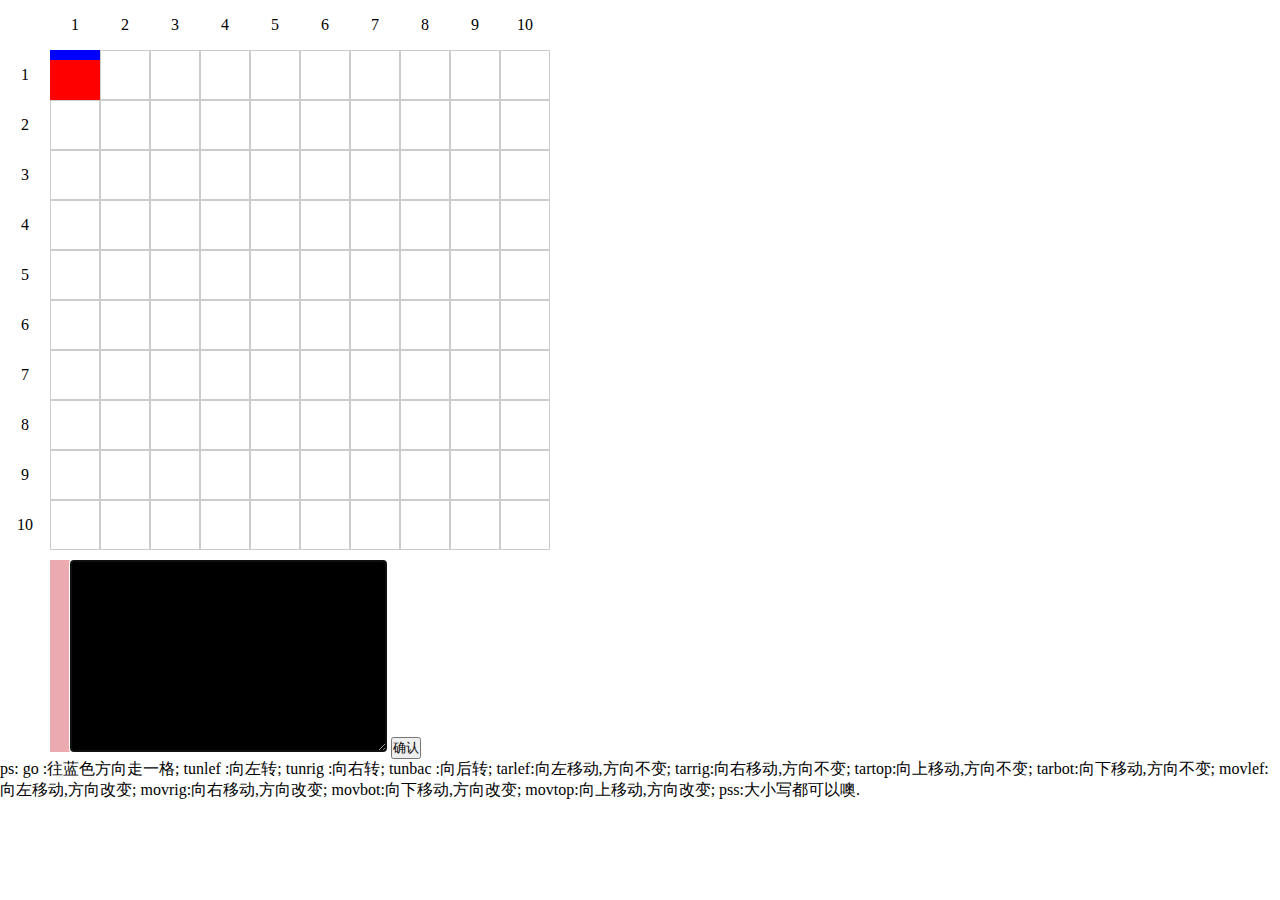
==== ife/35/35.html @ 61748dca "1.9" ====
<!DOCTYPE html>
<html lang="en">
<head>
    <meta charset="UTF-8">
    <title>Document</title>
    <style>
        *{
            box-sizing: border-box;
            margin:0;
            padding: 0;
        }
        table td{
        width: 50px;
        height: 50px;
        text-align: center;
            
        }
        table tr:nth-child(n+2)>td:nth-child(n+2){
            border: 1px solid #cccccc;
            margin: -1px;
         }
        #box{
            height: 50px;
            width: 50px;
            background: red;
            position: absolute;
            margin: 0;
            top:50px;
            left:50px;
            transition: left  0.5s ,top  0.5s ease-in,transform 0.3s;
        }
        #box::after{
            content: "";
            margin: 0;
            height: 10px;
            width: 50px;
            position: absolute;
            left: 0;
            top:0;
            background: #00f;
        }

        .show{
            margin:10px 0 0 50px;
            display: inline-block;
            position: relative;
            overflow: hidden;
            background: #eaaaaf;
        }
        .show .show-left{
            display: inline-block;
            float: left;
            width: 20px;
            height: 100px;
            position: relative;
            text-align:center;
        }
        .show .show-left span{
            display: inline-block;
            width: 18px;
            height: 18px;
            text-align:center;
             word-break: break-all;
            font-weight: 600;
            color:#fff;
            font-size: 16px;
        }
        textarea{
            float: left;
            background: #000;
            font-size: 16px;
            word-wrap: break-word;
            color: #0f0;
        }
        
        .erorr{
            display: inline-block;
            height: 20px;
            width: 20px;
            border-radius: 50%;
            background: red;
        }
    </style>
</head>
<body>

    <table border="0" cellspacing="0" cellpadding="0" id="Table">
    <tr>
        <td ></td>
        <td>1</td>
        <td>2</td>
        <td>3</td>
        <td>4</td>
        <td>5</td>
        <td>6</td>
        <td>7</td>
        <td>8</td>
        <td>9</td>
        <td>10</td>
    </tr>
    <tr>
        <td>1</td>
        <td></td>
        <td></td>
        <td></td>
        <td></td>
        <td></td>
        <td></td>
        <td></td>
        <td></td>
        <td></td>
        <td></td>
    </tr>
    <tr>
        <td>2</td>
        <td></td>
        <td></td>
        <td></td>
        <td></td>
        <td></td>
        <td></td>
        <td></td>
        <td></td>
        <td></td>
        <td></td>
    </tr>
    <tr>
        <td>3</td>
        <td></td>
        <td></td>
        <td></td>
        <td></td>
        <td></td>
        <td></td>
        <td></td>
        <td></td>
        <td></td>
        <td></td>
    </tr>
    <tr>
        <td>4</td>
        <td></td>
        <td></td>
        <td></td>
        <td></td>
        <td></td>
        <td></td>
        <td></td>
        <td></td>
        <td></td>
        <td></td>
    </tr>
    <tr>
        <td>5</td>
        <td></td>
        <td></td>
        <td></td>
        <td></td>
        <td></td>
        <td></td>
        <td></td>
        <td></td>
        <td></td>
        <td></td>
    </tr>
    <tr>
        <td>6</td>
        <td></td>
        <td></td>
        <td></td>
        <td></td>
        <td></td>
        <td></td>
        <td></td>
        <td></td>
        <td></td>
        <td></td>
    </tr>
    <tr>
        <td>7</td>
        <td></td>
        <td></td>
        <td></td>
        <td></td>
        <td></td>
        <td></td>
        <td></td>
        <td></td>
        <td></td>
        <td></td>
    </tr>
    <tr>
        <td>8</td>
        <td></td>
        <td></td>
        <td></td>
        <td></td>
        <td></td>
        <td></td>
        <td></td>
        <td></td>
        <td></td>
        <td></td>
    </tr>
    <tr>
        <td>9</td>
        <td></td>
        <td></td>
        <td></td>
        <td></td>
        <td></td>
        <td></td>
        <td></td>
        <td></td>
        <td></td>
        <td></td>
    </tr>
    <tr>
        <td>10</td>
        <td></td>
        <td></td>
        <td></td>
        <td></td>
        <td></td>
        <td></td>
        <td></td>
        <td></td>
        <td></td>
        <td></td>
    </tr>
</table>
    <div id="box"></div>
        <div class="show">
            <div class="show-left"></div>
            <textarea class="user-in" name="" id="" cols="30" rows="10" autofocus></textarea>
        </div>
         <button type="submit">确认</button>
        <br>
    <span>
        ps:     go :往蓝色方向走一格;
                tunlef :向左转;
                tunrig :向右转;
                tunbac :向后转;
                tarlef:向左移动,方向不变;
                tarrig:向右移动,方向不变;
                tartop:向上移动,方向不变;
                tarbot:向下移动,方向不变;
                movlef:向左移动,方向改变;
                movrig:向右移动,方向改变;
                movbot:向下移动,方向改变;
                movtop:向上移动,方向改变;
        pss:大小写都可以噢.
    </span>
</body>
<script>
"use strict";
var deg = 0,
    box = document.getElementById("box"),
    input = document.getElementsByTagName("textarea")[0],
    showLeft = document.getElementsByClassName("show-left")[0],
    valueArr = [],
    but = document.getElementsByTagName("button")[0],
    _moveArr = ["go", "tunlef", "tunrig", "tunbac", "tralef", "tranrig", "trabot", "tratop", "movbot", "movlef", "movtop", "movrig"];

showLeft.style.height = window.getComputedStyle(input).height;
input.addEventListener("keyup", function(e) {
    valueArr = input.value.trim().split("\n").map(function(item) {
        return item.trim().replace(/\s/g, "").toLowerCase();
    });
    valueArr.go = true;
    showLeft.innerHTML = "";
    valueArr.forEach(function(item, index) {
        if (_moveArr.indexOf(item) != -1) {
            showLeft.innerHTML += "<span>" + (index + 1) + "<sapn>"
        } else {
            showLeft.innerHTML += "<span class='erorr'>" + (index + 1) + "<sapn>"
            valueArr.go = false;
        }
    })
})
//修正div的left和top,给出出界提示
function changeMove(left, top) {
    if (left > 500) {
        left = 500;
        console.log("right出界啦,不能继续走啦!");
    } else if (left < 50) {
        left = 50
        console.log("left出界啦,不能继续走啦!");
    };
    if (top > 500) {
        top = 500;
        console.log("bottom出界啦,不能继续走啦!");
    } else if (top < 50) {
        top = 50;
        console.log("top出界啦,不能继续走啦!");
    }
    return {
        left: left,
        top: top
    }
}
//修正角度值并旋转div
function changeDeg(deg) {
    if (deg >= 360) {
        deg = deg - 360;
    } else if (deg < 0) {
        deg = 360 + deg;
    }
    box.style.transform = "rotate(" + deg + "deg)";
}


//移动
var divMove = {
    move: function(dec) {
        var left = parseInt(window.getComputedStyle(box).left),
            top = parseInt(window.getComputedStyle(box).top);
        switch (dec) {
            case 0:
                top -= 50;
                break;
            case 1:
                left += 50;
                break;
            case 2:
                top += 50;
                break
            case 3:
                left -= 50;
                break;
        }
        var _data = changeMove(left, top);
        box.style.left = _data.left + "px";
        box.style.top = _data.top + "px";
    },
    go: function() {
        this.move(deg / 90);
    },
    tunlef: function() {
        deg -= 90;
        deg = changeDeg(deg);
    },
    tunrig: function() {
        deg += 90;
        deg = changeDeg(deg);
        box.style.transform = "rotate(" + deg + "deg)";
    },
    tunbac: function() {
        deg += 180;
        deg = changeDeg(deg);
        box.style.transform = "rotate(" + deg + "deg)";
    },
    tralef: function() {
        this.move(3);
    },
    trarig: function() {
        this.move(1);
    },
    tratop: function() {
        this.move(0);
    },
    trabot: function() {
        this.move(2);
    },
    movlef: function() {
        deg = 270;
        changeDeg(deg)
        this.go();
    },
    movrig: function() {
        deg = 90;
        changeDeg(deg)
        this.go();
    },
    movtop: function() {
        deg = 0;
        changeDeg(deg)
        this.go();
    },
    movbot: function() {
        deg = 180;
        changeDeg(deg);
        this.go();
    }
}
input.addEventListener("scroll",function(){
    showLeft.style.top =-this.scrollTop+"px";
    console.log(showLeft.style.top)
})
but.addEventListener("click", (function() {
    //防止在0.5s内重复点击导致div错位;
    //防止多次点击导致定时器bug
    var last = new Date().getTime(),
        time = null;
    return function() {
        var _valueArr = valueArr,
            length = _valueArr.length,
            now = new Date().getTime();
        clearInterval(time);
        if (now - last < length * 500) {
            console.log("不要点太快 忙不过来啦");
            return false;
        }
        last = now;
        if (valueArr.go) {
            var i = 0;
            time = setInterval(function() {
                if (i >= length) {
                    //结束清空
                    clearInterval(time);
                    input.value = "";
                    showLeft.innerHTML = "";
                    valueArr = [];
                } else {
                    divMove[_valueArr[i]] && divMove[_valueArr[i]]();
                    i++;
                }
            }, 1500)
        }
    }
})())
</script>
</html>
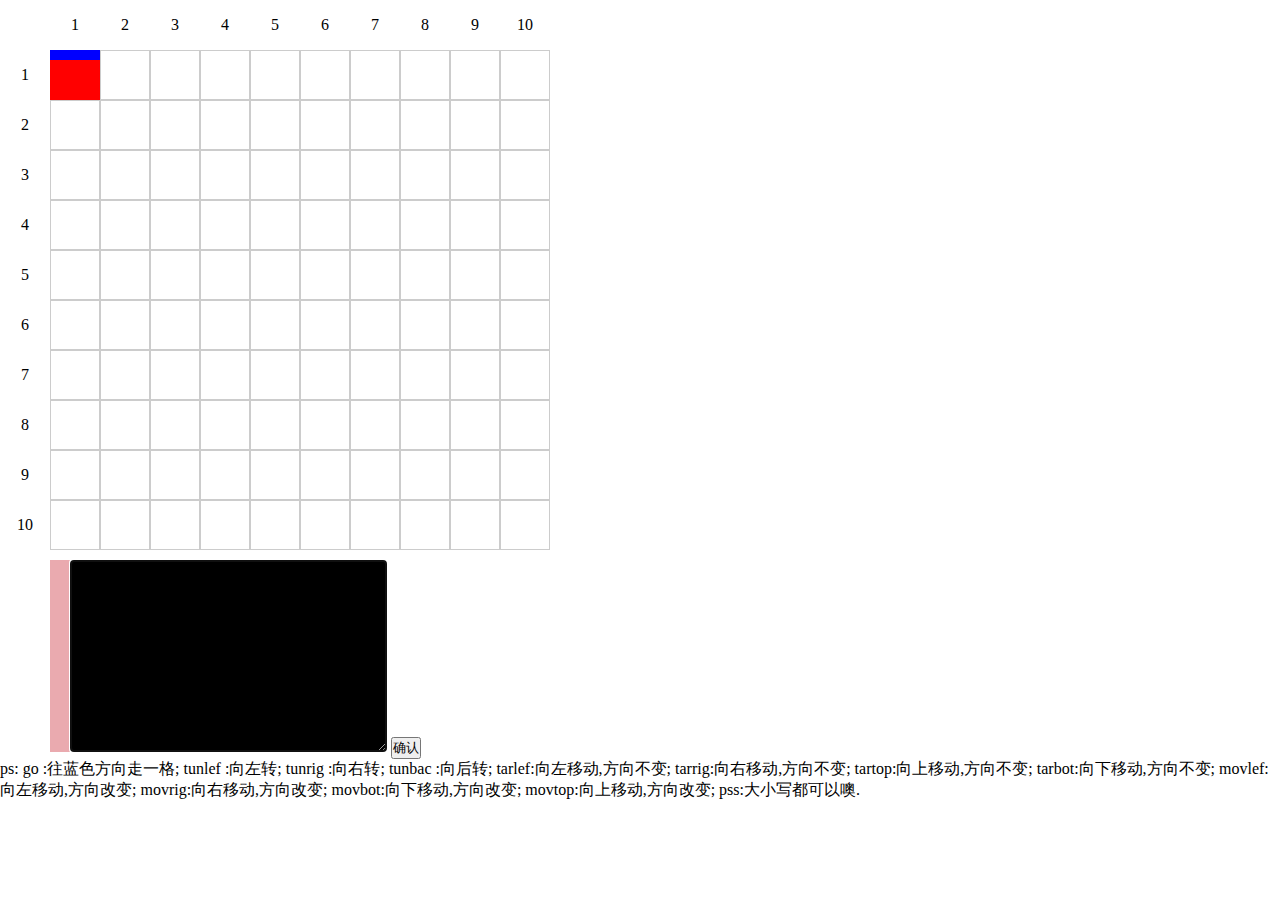
==== commit 3bf6062e: "1" ====
--- a/ife/35/35.html
+++ b/ife/35/35.html
@@ -12,8 +12,7 @@
         table td{
         width: 50px;
         height: 50px;
-        text-align: center;
-            
+        text-align: center;  
         }
         table tr:nth-child(n+2)>td:nth-child(n+2){
             border: 1px solid #cccccc;
